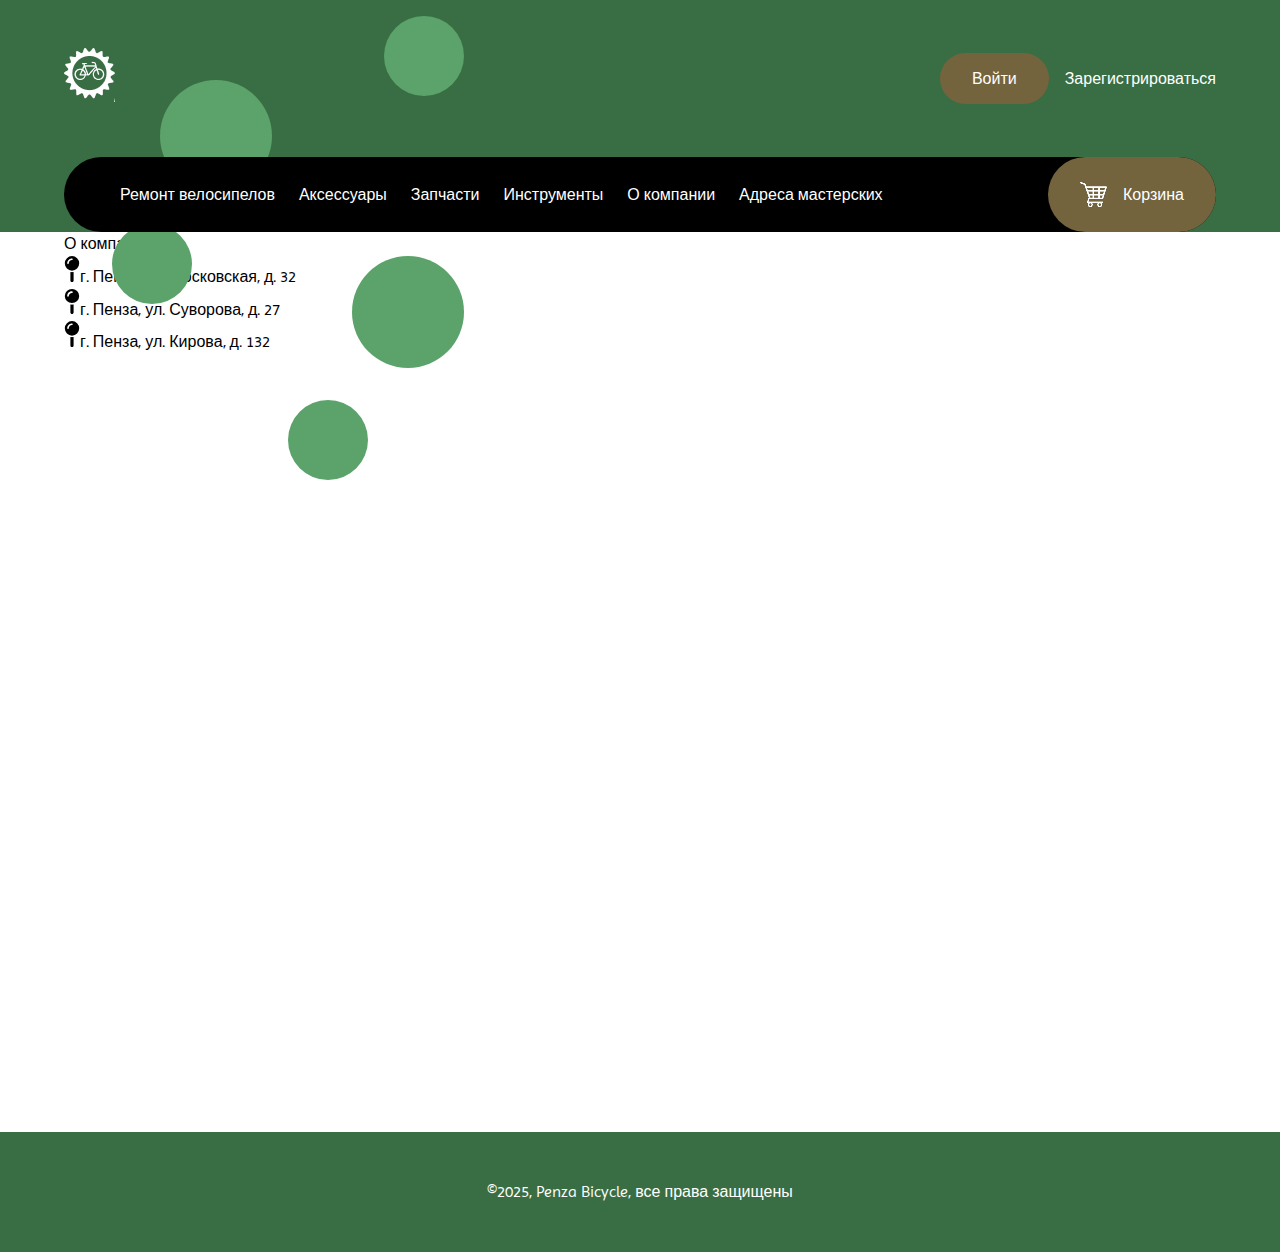
==== about_company.html @ 8b6b4d83 "feat: Add workshop_adresses page" ====
<!DOCTYPE html>
<html lang="en">
	<head>
		<meta charset="UTF-8" />
		<meta name="viewport" content="width=device-width, initial-scale=1.0">
		<meta http-equiv="X-UA-Compatible" content="ie=edge">

		<title>Penza Bicycle</title>

		<link rel="shortcut icon" href="static/images/logo.ico" type="image/x-icon">
		<meta name="description" content="Главная страница">

		<meta property="og:title" content="Penza Bicycle">
		<meta property="og:description" content="Penza Bicycle">

		<meta property="og:url" content="https://annddreyy.github.io/bicycle-store/">
		<meta property="og:image" content="static/images/header_image.webp" />

		<meta name="twitter:title" content="Penza Bicycle">
		<meta name="twitter:description" content="Penza Bicycle">
		<meta name="twitter:url" content="https://annddreyy.github.io/bicycle-store/">
		<meta name="twitter:image:src" content="static/images/header_image.webp" />

		<link rel="stylesheet" href="static/styles/style.css">
		<link rel="stylesheet" href="static/styles/header.css">
		<link rel="stylesheet" href="static/styles/footer.css">
        <link rel="stylesheet" href="static/styles/addresses/address-header.css">
		<link rel="stylesheet" href="static/styles/addresses/addresse-footer.css">
        <link rel="stylesheet" href="static/styles/addresses/addresses.css">

		<link rel="preconnect" href="https://fonts.googleapis.com">
		<link rel="preconnect" href="https://fonts.gstatic.com" crossorigin>
		<link
			href="https://fonts.googleapis.com/css2?family=Imprima"
			rel="stylesheet"
		>

	</head>
	<body>
		<header>
            <div class="circle circle-big" style="left: 10em; top: 5em"></div>
		    <div class="circle circle-big" style="left: 22em; top: 16em"></div>
            <div class="circle circle-medium" style="left: 7em; top: 14em"></div>
		    <div class="circle circle-medium" style="left: 24em; top: 1em"></div>
		    <div class="circle circle-medium" style="left: 18em; top: 25em"></div>
			<div class="top-part container">
				<a href="index.html"><img src="static/images/logo-white 1.png" fetchpriority="high" alt="Логотип компании"></a>
				<ul class="top-part-navigation">
					<li><a href="authorization.html" class="authorization-button">Войти</a></li>
					<li><a href="registration.html" class="registration-button">Зарегистрироваться</a></li>
				</ul>
			</div>
			<nav class="container">
				<ul class="navigation">
					<div class="drop">
						<li class="burger-button"><a href="#">&#9776;</a></li>
						<ul class="nav-left-buttons">
							<li><a href="repair.html" class="top-nav-link">Ремонт велосипелов</a></li>
							<li><a href="accessories.html" class="top-nav-link">Аксессуары</a></li>
							<li><a href="spare_parts.html" class="top-nav-link">Запчасти</a></li>
							<li><a href="tools.html" class="top-nav-link">Инструменты</a></li>
							<li><a href="about_company.html" class="top-nav-link">О компании</a></li>
							<li><a href="workshop_addresses.html" class="top-nav-link">Адреса мастерских</a></li>
						</ul>
					</div>
					<li>
						<a href="bin.html" class="bin-button">
							<img src="static/images/1 1.png" fetchpriority="high" alt="" />
							<span>Корзина</span>
						</a>
					</li>
				</ul>
			</nav>
		</header>
		<main class="container">
            <h1>О компании</h1>
            <div class="about-company">
                <p><img src="static/images/map-pin.svg" alt="" width="16">г. Пенза, ул. Московская, д. 32</p>
                <p><img src="static/images/map-pin.svg" alt="" width="16">г. Пенза, ул. Суворова, д. 27</p>
                <p><img src="static/images/map-pin.svg" alt="" width="16">г. Пенза, ул. Кирова, д. 132</p>
            </div>
		</main>
		<footer>
			<div class="container">
				©2025, Penza Bicycle, все права защищены
			</div>
		</footer>
	</body>
</html>
---- static/styles/style.css ----
*,
*::after,
*::before {
	margin: 0;
	padding: 0;
	box-sizing: border-box;
	font-family: "Imprima", sans-serif;
	font-weight: 400;
	font-style: normal;
	font-size: var(--fz-medium);
	line-height: 1.5;
}

@property --dark-green {
	syntax: "<color>";
	inherits: true;
	initial-value: #4b8f59;
}

@property --light-green {
	syntax: "<color>";
	inherits: true;
	initial-value: #5ba36a;
}

@property --light-gray {
	syntax: "<color>";
	inherits: true;
	initial-value: #e8e8e8;
}

@property --dark-gray {
	syntax: "<color>";
	inherits: true;
	initial-value: gray;
}

@property --white {
	syntax: "<color>";
	inherits: true;
	initial-value: #ffffff;
}

@property --black {
	syntax: "<color>";
	inherits: true;
	initial-value: #000000;
}

@property --light-gold {
	syntax: "<color>";
	inherits: true;
	initial-value: #a08e64;
}

@property --light-blue {
	syntax: "<color>";
	inherits: true;
	initial-value: #60c2ff;
}

@property --fz-tiny {
	syntax: "<length>";
	inherits: true;
	initial-value: 12px;
}

@property --fz-small {
	syntax: "<length>";
	inherits: true;
	initial-value: 14px;
}

@property --fz-medium {
	syntax: "<length>";
	inherits: true;
	initial-value: 16px;
}

@property --fz-larger {
	syntax: "<length>";
	inherits: true;
	initial-value: 20px;
}

@property --fz-big {
	syntax: "<length>";
	inherits: true;
	initial-value: 24px;
}

:root {
	--dark-green: #396e44;
	--light-gold: #74643e;
	--white: #ffffff;
	--black: #000000;
	--light-green: #5ba36a;
	--light-gray: #e8e8e8;
    --dark-gray: gray;
    --light-blue: #60c2ff;

	--fz-tiny: 0.75rem;
	--fz-small: 0.875rem;
	--fz-medium: 1rem;
	--fz-larger: 1.25rem;
	--fz-big: 1.5rem;
}

.container {
	width: 90%;
	max-width: 110em;
	margin: auto;
}

@media (max-width: 800px) {
	*,
	*::after,
	*::before {
		font-size: var(--fz-small);
	}
}
---- static/styles/header.css ----
header {
    background-color: var(--dark-green);
}

header > * {
    position: relative;
}

.top-part {
    display: flex;
    justify-content: space-between;
    align-items: center;
    padding: 3em 0;
}

.authorization-button {
    background-color: var(--light-gold);
    color: var(--white);
    padding: 1em 2em;
    border-radius: 100px;
    text-decoration: none;
}

.registration-button {
    text-decoration: none;
    color: var(--white);
}

.navigation, .top-part-navigation {
    display: flex;
    list-style: none;
    align-items: center;
}

.navigation {
    background-color: var(--black);
    padding-left: 2em;
    border-radius: 100px;
    justify-content: space-between;
}

.nav-left-buttons {
    display: flex;
    gap: 1.5em;
    padding: 1.5em;
}

.burger-button {
    display: none;
    color: var(--white);
}

.burger-button > a {
    color: var(--white);
    text-decoration: none;
    font-size: var(--fz-big);
}

.top-part-navigation {
    display: flex;
    gap: 1em;
}

.top-nav-link {
    position: relative;
    color: var(--white);
    text-decoration: none;
}

.top-nav-link::after {
    position: absolute;
    content: "";
    top: 105%;
    left: 50%;
    right: 50%;
    border-bottom: 1.5px solid var(--white);
    color: var(--white);
    transition: all .5s;
}

.top-nav-link:hover::after {
    left: 0;
    right: 0;
}

.bin-button {
    display: flex;
    gap: 1em;
    padding: 1.5em 2em;
    align-items: center;
    border-radius: 100px;
    background-color: var(--light-gold);
    color: var(--white);
    text-decoration: none;
}

.bottom-part {
    display: flex;
    align-items: center;
    color: var(--white);
}

.bottom-part > p {
    padding: 3em 0;
}

.bottom-part > img {
    align-self: flex-end;
}

.circle {
    position: absolute;
    border-radius: 50%;
    background-color: var(--light-green);
}

.circle-big {
    width: 112px;
    height: 112px;
}

.circle-medium {
    width: 80px;
    height: 80px;
}


@media (max-width: 1150px) {
    .bottom-part > img {
        display: none;
    }

    .bottom-part > p {
        width: 70%;
    }

    .nav-left-buttons {
        display: none;
    }

    .burger-button {
        display: block;
    }

    .drop {
        position: relative;
    }

    .drop:hover .nav-left-buttons {
        position: absolute;
        width: max-content;
        background-color: var(--black);
        display: flex;
        flex-direction: column;
        z-index: 1;
    }

    .bin-button {
        padding: 1em 1.5em;
    }
}

@media (max-width: 750px) {
    .bottom-part > p {
        width: 100%;
    }
}

@media (max-width: 450px) {
    .circle {
        display: none;
    }
    
    .top-part-navigation {
        flex-direction: column;
        gap: 2em;
    }

    .bin-button > img {
        display: none;
    }
}
---- static/styles/footer.css ----
footer {
    color: var(--white);
    background-color: var(--dark-green);
    padding: 3em 0;
    text-align: center;
}
---- static/styles/addresses/addresse-footer.css ----
main {
    min-height: 100vh;
}
---- static/styles/addresses/addresses.css ----
.adresses {
    padding: 3em 0;
}

.adresses > h1 {
    font-size: var(--fz-big);
    margin-bottom: 3em;
}

.adresses-list {
    display: flex;
    flex-direction: column;
    gap: 1em;
}
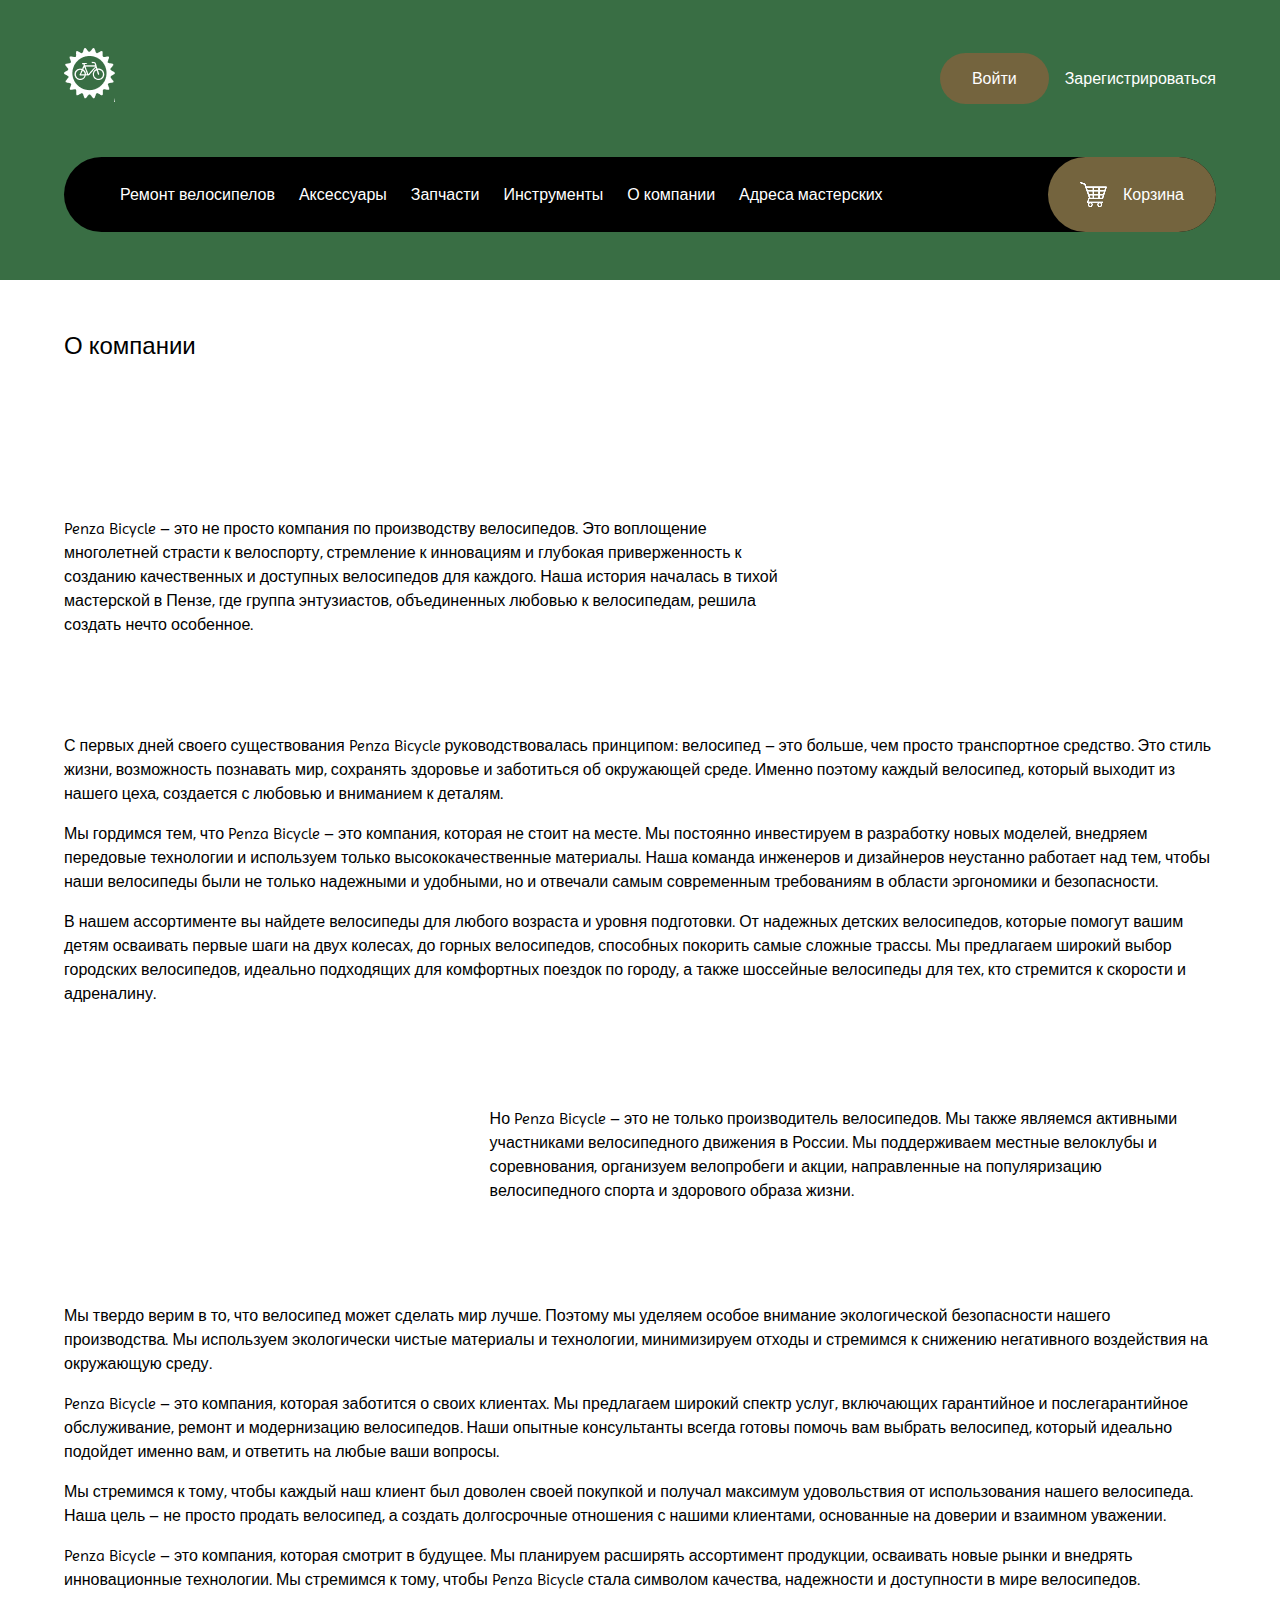
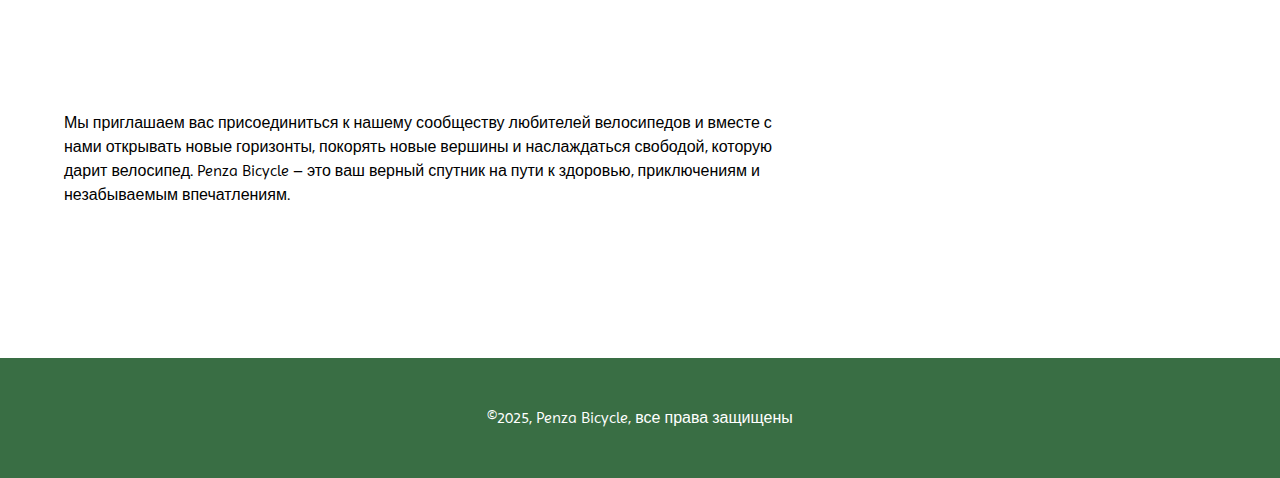
==== commit c76d51db: "Add about company page" ====
--- a/about_company.html
+++ b/about_company.html
@@ -24,9 +24,10 @@
 		<link rel="stylesheet" href="static/styles/style.css">
 		<link rel="stylesheet" href="static/styles/header.css">
 		<link rel="stylesheet" href="static/styles/footer.css">
-        <link rel="stylesheet" href="static/styles/addresses/address-header.css">
-		<link rel="stylesheet" href="static/styles/addresses/addresse-footer.css">
-        <link rel="stylesheet" href="static/styles/addresses/addresses.css">
+        <link rel="stylesheet" href="static/styles/header-min.css">
+		<link rel="stylesheet" href="static/styles/footer-min.css">
+
+		<link rel="stylesheet" href="static/styles/about_company/about-company.css">
 
 		<link rel="preconnect" href="https://fonts.googleapis.com">
 		<link rel="preconnect" href="https://fonts.gstatic.com" crossorigin>
@@ -75,9 +76,77 @@
 		<main class="container">
             <h1>О компании</h1>
             <div class="about-company">
-                <p><img src="static/images/map-pin.svg" alt="" width="16">г. Пенза, ул. Московская, д. 32</p>
-                <p><img src="static/images/map-pin.svg" alt="" width="16">г. Пенза, ул. Суворова, д. 27</p>
-                <p><img src="static/images/map-pin.svg" alt="" width="16">г. Пенза, ул. Кирова, д. 132</p>
+				<div class="text-with-image" data-direction="right">
+					<span>
+						Penza Bicycle – это не просто компания по производству велосипедов. Это воплощение многолетней
+						страсти к велоспорту, стремление к инновациям и глубокая приверженность к 
+						созданию качественных и доступных велосипедов для каждого. Наша история началась в тихой 
+						мастерской в Пензе, где группа энтузиастов, объединенных любовью к велосипедам, решила создать 
+						нечто особенное.
+					</span>
+					<img src="static/images/bike 1.png" class="anim-img" alt="">
+				</div>
+				<p>
+					С первых дней своего существования Penza Bicycle руководствовалась принципом: велосипед – 
+					это больше, чем просто транспортное средство. Это стиль жизни, возможность познавать мир, 
+					сохранять здоровье и заботиться об окружающей среде. Именно поэтому каждый велосипед, который 
+					выходит из нашего цеха, создается с любовью и вниманием к деталям.
+				</p>
+				<p>
+					Мы гордимся тем, что Penza Bicycle – это компания, которая не стоит на месте. Мы постоянно 
+					инвестируем в разработку новых моделей, внедряем передовые технологии и используем только 
+					высококачественные материалы. Наша команда инженеров и дизайнеров неустанно работает над тем, 
+					чтобы наши велосипеды были не только надежными и удобными, но и отвечали самым современным 
+					требованиям в области эргономики и безопасности.
+				</p>
+				<p>
+					В нашем ассортименте вы найдете велосипеды для любого возраста и уровня подготовки. От надежных 
+					детских велосипедов, которые помогут вашим детям осваивать первые шаги на двух колесах, до 
+					горных велосипедов, способных покорить самые сложные трассы. Мы предлагаем широкий выбор 
+					городских велосипедов, идеально подходящих для комфортных поездок по городу, а также шоссейные 
+					велосипеды для тех, кто стремится к скорости и адреналину.
+				</p>
+				<div class="text-with-image" data-direction="left">
+					<span>
+						Но Penza Bicycle – это не только производитель велосипедов. Мы также являемся активными 
+						участниками велосипедного движения в России. Мы поддерживаем местные велоклубы и 
+						соревнования, организуем велопробеги и акции, направленные на популяризацию велосипедного 
+						спорта и здорового образа жизни.
+					</span>
+					<img src="static/images/Bicycle-PNG-Image-Transparent-Background-1.webp" class="anim-img" alt="">
+				</div>
+				<p>
+					Мы твердо верим в то, что велосипед может сделать мир лучше. Поэтому мы уделяем особое внимание 
+					экологической безопасности нашего производства. Мы используем экологически чистые материалы и 
+					технологии, минимизируем отходы и стремимся к снижению негативного воздействия на окружающую 
+					среду.
+				</p>
+				<p>
+					Penza Bicycle – это компания, которая заботится о своих клиентах. Мы предлагаем широкий спектр 
+					услуг, включающих гарантийное и послегарантийное обслуживание, ремонт и модернизацию велосипедов. 
+					Наши опытные консультанты всегда готовы помочь вам выбрать велосипед, который идеально подойдет 
+					именно вам, и ответить на любые ваши вопросы.
+				</p>
+				<p>
+					Мы стремимся к тому, чтобы каждый наш клиент был доволен своей покупкой и получал максимум 
+					удовольствия от использования нашего велосипеда. Наша цель – не просто продать велосипед, а 
+					создать долгосрочные отношения с нашими клиентами, основанные на доверии и взаимном уважении.
+				</p>
+				<p>
+					Penza Bicycle – это компания, которая смотрит в будущее. Мы планируем расширять ассортимент 
+					продукции, осваивать новые рынки и внедрять инновационные технологии. Мы стремимся к тому, 
+					чтобы Penza Bicycle стала символом качества, надежности и доступности в мире велосипедов.
+				</p>
+				<div class="text-with-image" data-direction="right">
+					<span>
+						Мы приглашаем вас присоединиться к нашему сообществу любителей велосипедов и вместе с 
+						нами открывать новые горизонты, покорять новые вершины и наслаждаться свободой, 
+						которую дарит велосипед. Penza Bicycle – это ваш верный спутник на пути к здоровью, 
+						приключениям и незабываемым впечатлениям.
+					</span>
+					<img src="static/images/c3c6a8e456837e34212d63ec5c951f5b-min (1).png" class="anim-img" alt="">
+				</div>
+
             </div>
 		</main>
 		<footer>
@@ -85,5 +154,6 @@
 				©2025, Penza Bicycle, все права защищены
 			</div>
 		</footer>
+		<script src="static/scripts/about-company/images-anim.js"></script>
 	</body>
 </html>
--- a/static/styles/header-min.css
+++ b/static/styles/header-min.css
@@ -0,0 +1,6 @@
+header {
+    padding-bottom: 3em;
+}
+.circle {
+    display: none;
+}--- a/static/styles/footer-min.css
+++ b/static/styles/footer-min.css
@@ -0,0 +1,3 @@
+main {
+    min-height: 100vh;
+}--- a/static/styles/about_company/about-company.css
+++ b/static/styles/about_company/about-company.css
@@ -0,0 +1,45 @@
+main {
+    padding: 3em 0;
+}
+
+main > h1 {
+    font-size: var(--fz-big);
+    margin-bottom: 3em;
+}
+
+.about-company {
+    display: flex;
+    flex-direction: column;
+    gap: 1em;
+}
+
+.text-with-image {
+    display: flex;
+    align-items: center;
+    gap: 5em;
+}
+
+.text-with-image > img {
+    opacity: 0;
+    max-width: 30%;
+    height: auto;
+    transition: all 1s;
+}
+
+
+.text-with-image[data-direction="left"] {
+    flex-direction: row-reverse;
+}
+
+.text-with-image[data-direction="left"] > img {
+    transform: translateX(-30px);
+}
+
+.text-with-image[data-direction="right"] > img {
+    transform: translateX(30px);
+}
+
+.text-with-image > img.active {
+    opacity: 1;
+    transform: translate(0);
+}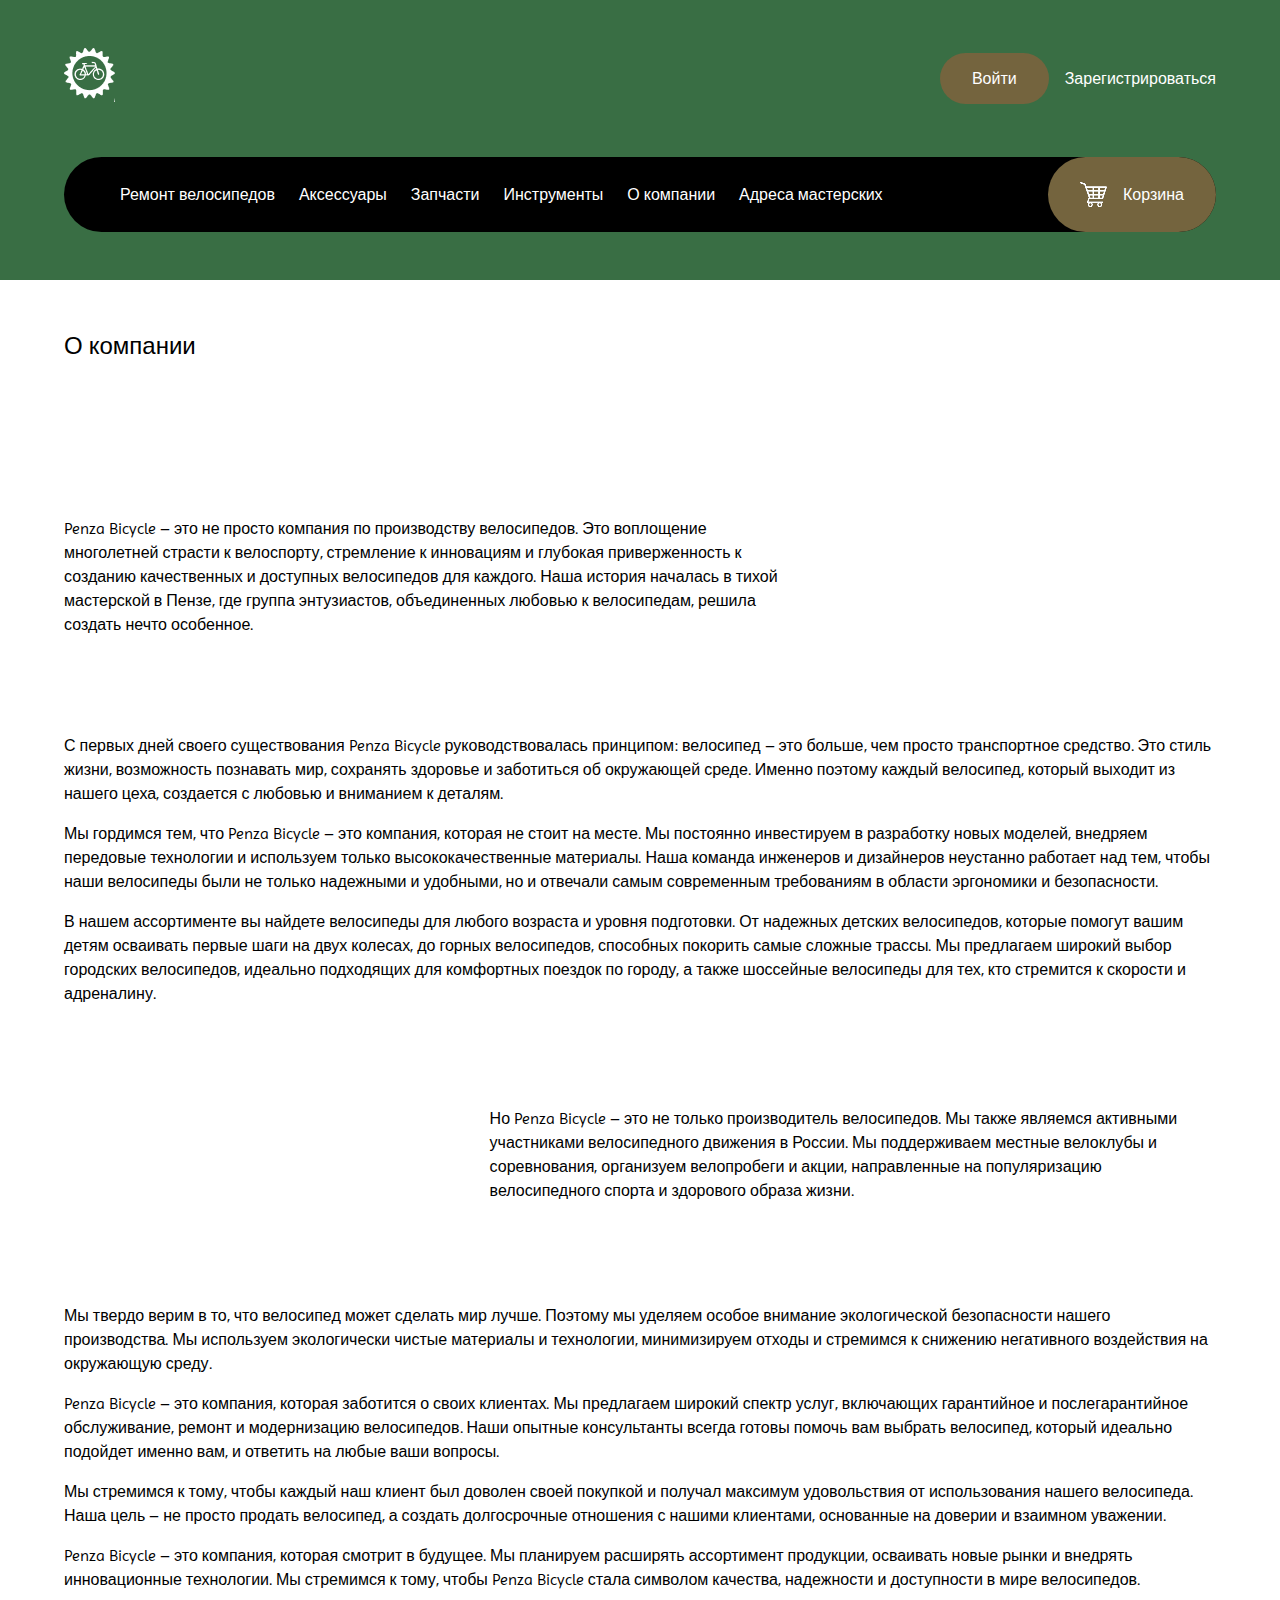
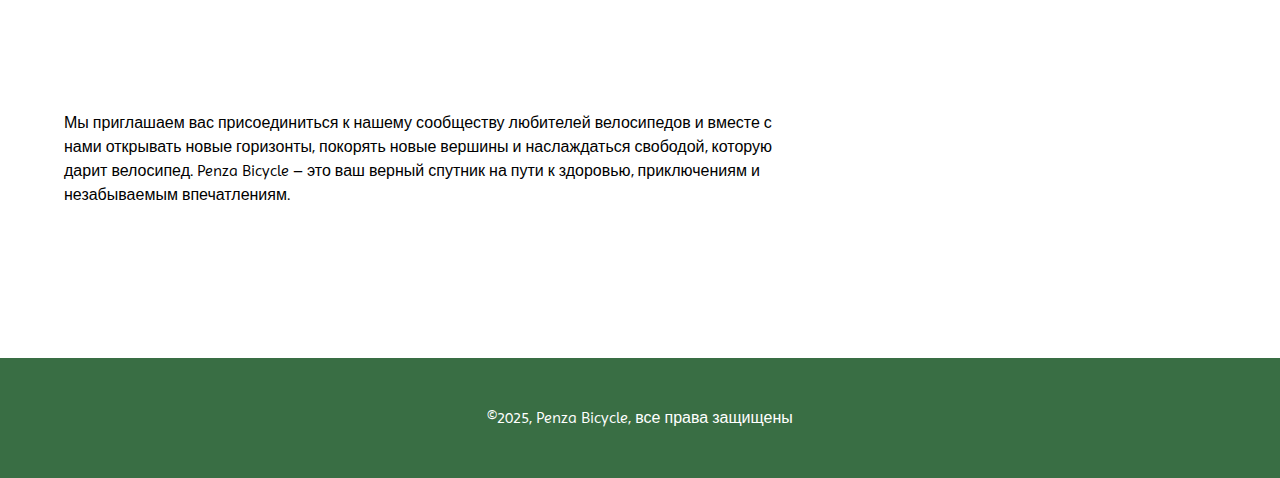
==== commit 49d9ca6a: "fix: fix code" ====
--- a/about_company.html
+++ b/about_company.html
@@ -39,11 +39,6 @@
 	</head>
 	<body>
 		<header>
-            <div class="circle circle-big" style="left: 10em; top: 5em"></div>
-		    <div class="circle circle-big" style="left: 22em; top: 16em"></div>
-            <div class="circle circle-medium" style="left: 7em; top: 14em"></div>
-		    <div class="circle circle-medium" style="left: 24em; top: 1em"></div>
-		    <div class="circle circle-medium" style="left: 18em; top: 25em"></div>
 			<div class="top-part container">
 				<a href="index.html"><img src="static/images/logo-white 1.png" fetchpriority="high" alt="Логотип компании"></a>
 				<ul class="top-part-navigation">
@@ -56,7 +51,7 @@
 					<div class="drop">
 						<li class="burger-button"><a href="#">&#9776;</a></li>
 						<ul class="nav-left-buttons">
-							<li><a href="repair.html" class="top-nav-link">Ремонт велосипелов</a></li>
+							<li><a href="repair.html" class="top-nav-link">Ремонт велосипедов</a></li>
 							<li><a href="accessories.html" class="top-nav-link">Аксессуары</a></li>
 							<li><a href="spare_parts.html" class="top-nav-link">Запчасти</a></li>
 							<li><a href="tools.html" class="top-nav-link">Инструменты</a></li>
--- a/static/styles/style.css
+++ b/static/styles/style.css
@@ -35,6 +35,12 @@
 	initial-value: gray;
 }
 
+@property --medium-gray {
+	syntax: "<color>";
+	inherits: true;
+	initial-value: #1F1F1F;
+}
+
 @property --white {
 	syntax: "<color>";
 	inherits: true;
@@ -53,10 +59,22 @@
 	initial-value: #a08e64;
 }
 
+@property --dark-gold {
+	syntax: "<color>";
+	inherits: true;
+	initial-value: #57461f;
+}
+
 @property --light-blue {
 	syntax: "<color>";
 	inherits: true;
 	initial-value: #60c2ff;
+}
+
+@property --red {
+	syntax: "<color>";
+	inherits: true;
+	initial-value: red;
 }
 
 @property --fz-tiny {
@@ -92,12 +110,16 @@
 :root {
 	--dark-green: #396e44;
 	--light-gold: #74643e;
+	--dark-gold: #57461f;
 	--white: #ffffff;
 	--black: #000000;
 	--light-green: #5ba36a;
 	--light-gray: #e8e8e8;
     --dark-gray: gray;
     --light-blue: #60c2ff;
+	--medium-gray: #1F1F1F;
+	--red: red;
+
 
 	--fz-tiny: 0.75rem;
 	--fz-small: 0.875rem;
--- a/static/styles/header-min.css
+++ b/static/styles/header-min.css
@@ -1,6 +1,7 @@
 header {
     padding-bottom: 3em;
 }
+
 .circle {
     display: none;
-}+}
--- a/static/styles/about_company/about-company.css
+++ b/static/styles/about_company/about-company.css
@@ -42,4 +42,20 @@
 .text-with-image > img.active {
     opacity: 1;
     transform: translate(0);
-}+}
+
+@media (max-width: 650px) {
+    .text-with-image {
+        flex-direction: column !important;
+    }
+
+    .text-with-image > img {
+        max-width: 75%;
+    }
+}
+
+@media (max-width: 500px) {
+    .text-with-image > img {
+        max-width: 50%;
+    }
+}
